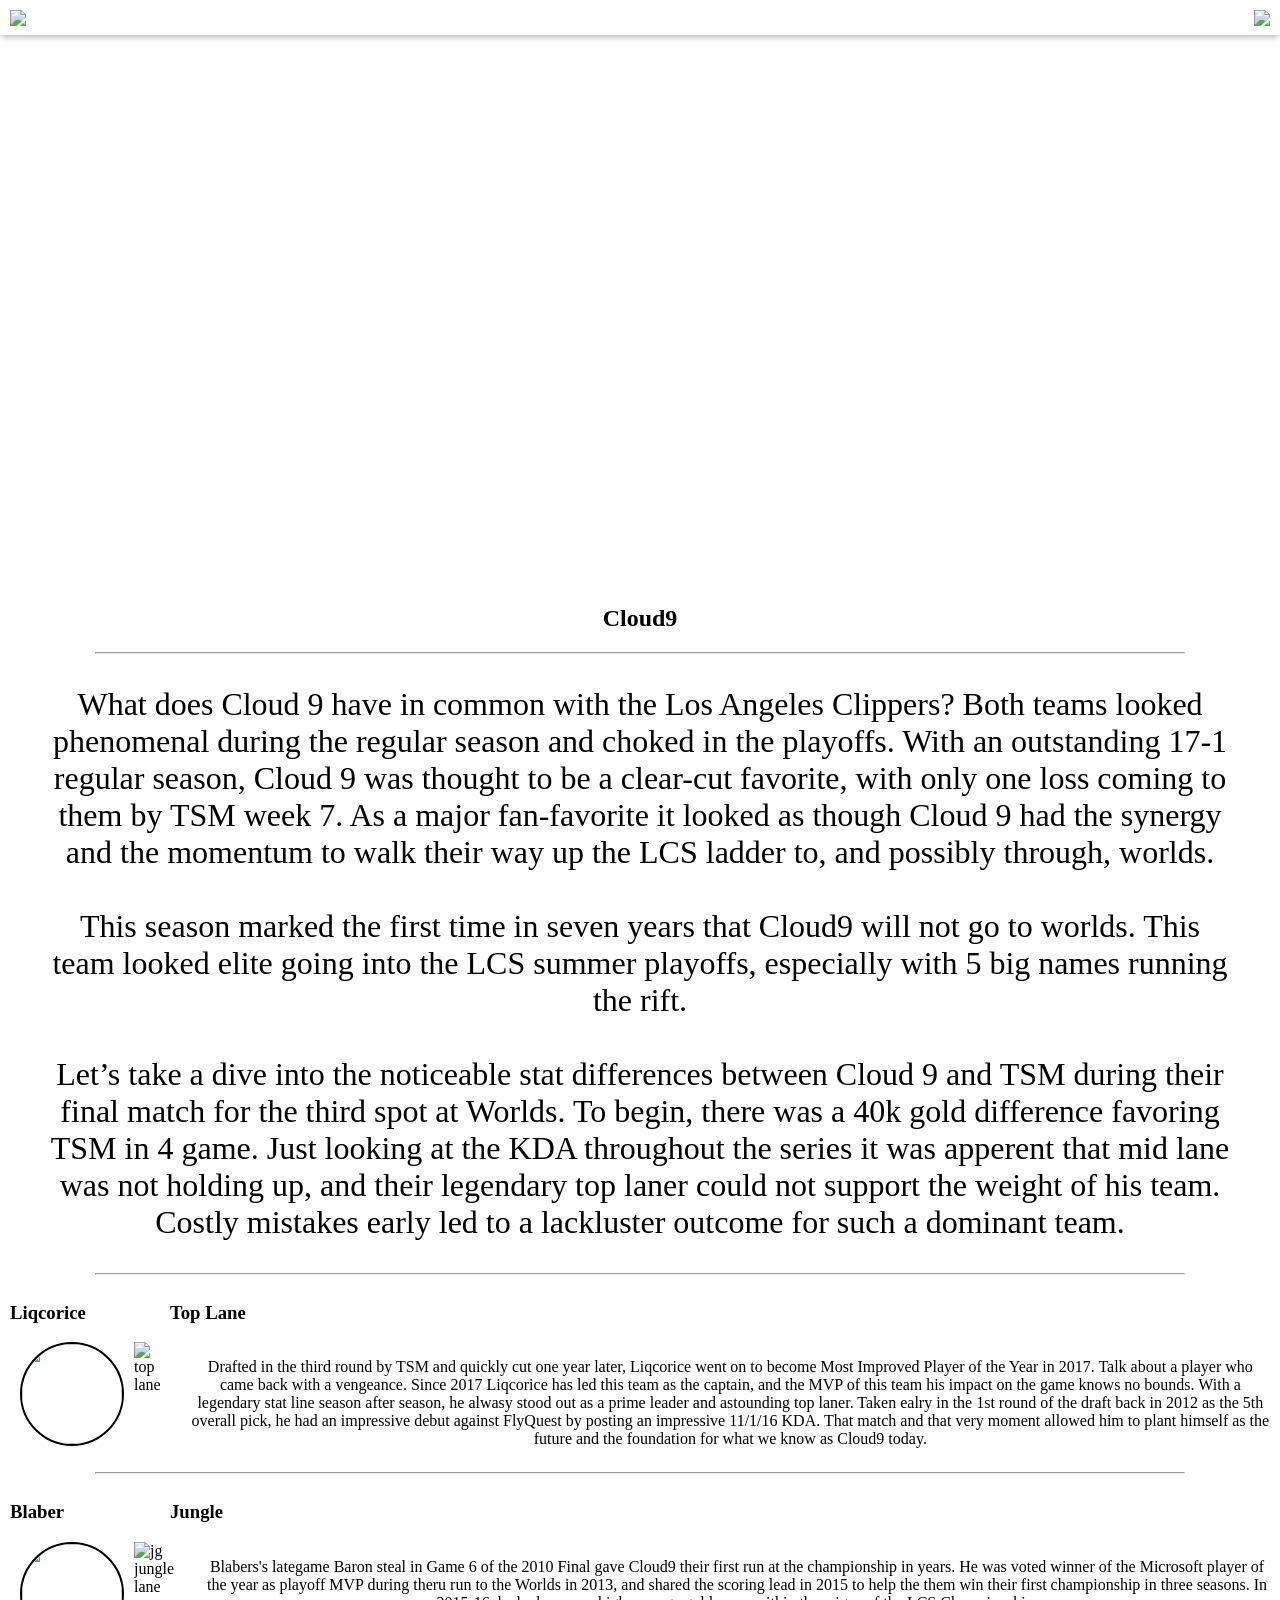
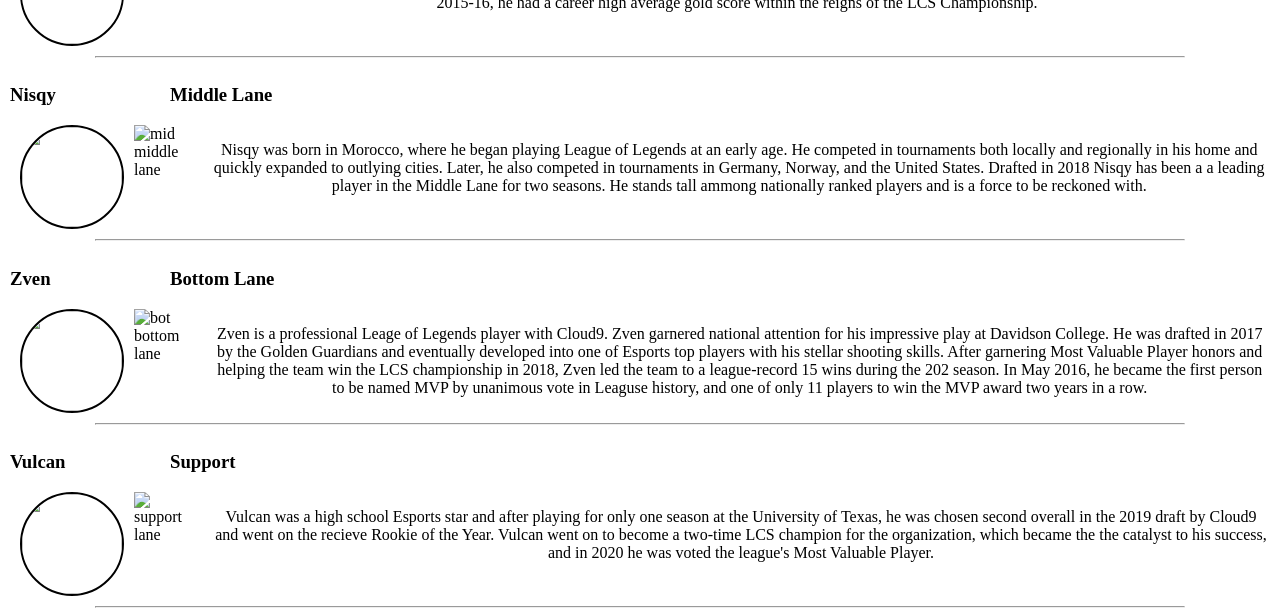
==== cloud9.html @ 4a52377b "Add files via upload" ====
<!DOCTYPE html>
<html lang="en">
<head>
    <meta charset="UTF-8">
    <meta name="viewport" content="width=device-width, initial-scale=1.0">
    <title>Cloud9</title>
    <link rel="stylesheet" href="cloud9.css">
</head>

<body>

    <nav>
        <ul class="logo-open">
            <li>
                <img draggable="false" class="logo" src="images/logo-white-background.png">
            </li>
            <li>
                <a href="">
                    <img draggable="false" class="open" src="images/open-white.png">
                </a>
            </li>
        </ul>
    </nav>
    

    <!-- hero image -->
    <div class="hero">
    </div>

    <!-- container for player profiles -->
    <div class="container">
    <h2>Cloud9</h2>
        <hr>
        <p class="c9-bio">
            What does Cloud 9 have in common with the Los Angeles Clippers? Both teams looked phenomenal during the regular
            season and choked in the playoffs. With an outstanding 17-1 regular season, Cloud 9 was thought to be a clear-cut favorite,
            with only one loss coming to them by TSM week 7. As a major fan-favorite it looked as though Cloud 9 had the synergy
            and the momentum to walk their way up the LCS ladder to, and possibly through, worlds.
            <br><br>
        
            This season marked the first time in seven years that Cloud9 will not go to worlds. This team looked elite going
            into the LCS summer playoffs, especially with 5 big names running the rift.
            <br><br>

            Let’s take a dive into the noticeable stat differences between Cloud 9 and TSM during their final match for the
            third spot at Worlds. To begin, there was a 40k gold difference favoring TSM in 4 game. Just looking at the KDA throughout
            the series it was apperent that mid lane was not holding up, and their legendary top laner could not support the weight of his team.
            Costly mistakes early led to a lackluster outcome for such a dominant team. 
        </p>
        <hr>
    <!-- top lane area and visable line break -->
        
            <div>
                <div class="headers">
                <h3>Liqcorice</h3>
                <h3>Top Lane</h3>   
                    </div>     
                    <div class="profile">
                    <div class="face">
                        <img src="c9/licorice.png" alt="">
                    </div>
                    
                    

                    <div class="top-logo">
                        <img src="images/top.png" alt="top lane">
                    </div>

                    <div></div>

                    <p class="top-text">
                        Drafted in the third round by TSM and quickly cut one year later, Liqcorice went on to become Most Improved Player of the Year in 2017. Talk about a player who came back with a vengeance. Since 2017 Liqcorice has led this team as the captain, and the MVP of this team his impact on the game knows no bounds. 
                        With a legendary stat line season after season, he alwasy stood out as a prime leader and astounding top laner. Taken ealry in the 1st round of the draft back in 2012 as the 5th overall pick,
                        he had an impressive debut against FlyQuest by posting an impressive 11/1/16 KDA. That match and that very moment allowed him to plant himself as the future and the foundation
                        for what we know as Cloud9 today. 
                    </p>
                    </div>
            </div>
            
        <hr>

        <!-- jg etc -->
        <div>
            <div class="headers">
                <h3>Blaber</h3>
                <h3>Jungle</h3>
            </div>
            <div class="profile">
                <div class="face">
                    <img src="c9/blaber.png" alt="">
                </div>
        
        
        
                <div class="jg-logo">
                    <img src="images/jg.png" alt="jg jungle lane">
                </div>
        
                <div></div>
        
                <p class="top-text">
                    Blabers's lategame Baron steal in Game 6 of the 2010 Final gave Cloud9 their first run at the championship in years.
                    He was voted winner of the Microsoft player of the year as playoff MVP during theru run to the Worlds in 2013, and shared the
                    scoring lead in 2015 to help the them win their first championship in three seasons. In 2015-16, he had a career high average gold score within the reigns 
                    of the LCS Championship. 
                </p>
            </div>
        </div>

        <hr>

        <!-- mid etc -->
        <div>
            <div class="headers">
                <h3>Nisqy</h3>
                <h3>Middle Lane</h3>
            </div>
            <div class="profile">
                <div class="face">
                    <img src="c9/nisqy.png" alt="">
                </div>
        
                <div class="mid-logo">
                    <img src="images/mid.png" alt="mid middle lane">
                </div>
        
                <div></div>
        
                <p class="top-text">
                    Nisqy was born in Morocco, where he began
                    playing League of Legends at an early age. He competed in
                    tournaments both locally and regionally in
                    his home and quickly expanded to outlying cities. Later, he also competed in
                    tournaments in Germany, Norway, and the United States.
                    Drafted in 2018 Nisqy has been a a leading player in the Middle Lane for two seasons. 
                    He stands tall ammong nationally ranked players and is a force to be reckoned with.
                    
                </p>
            </div>
        </div>

        <hr>

        <!-- bot etc -->
        <div>
            <div class="headers">
                <h3>Zven</h3>
                <h3>Bottom Lane</h3>
            </div>
            <div class="profile">
                <div class="face">
                    <img src="c9/zven.png" alt="">
                </div>
        
                <div class="bot-logo">
                    <img src="images/bot.png" alt="bot bottom lane">
                </div>
        
                <div></div>
        
                <p class="top-text">
                    Zven is a professional Leage of Legends player with Cloud9. Zven garnered national attention for his impressive play at Davidson College. 
                    He was drafted in 2017 by the Golden Guardians and eventually developed into one of Esports top players with his stellar shooting skills.
                    After garnering Most Valuable Player honors and helping the team win the LCS championship in 2018, Zven led the
                    team to a league-record 15 wins during the 202 season. In May 2016, he became the first person to be named MVP by
                    unanimous vote in Leaguse history, and one of only 11 players to win the MVP award two years in a row. 
                </p>
            </div>
        </div>
        
        <hr>

        <!-- sup etc -->
        <div>
            <div class="headers">
                <h3>Vulcan</h3>
                <h3>Support
            </div>
            <div class="profile">
                <div class="face">
                    <img src="c9/vulcan.png" alt="">
                </div>
        
                <div class="sup-logo">
                    <img src="images/sup.png" alt="support lane">
                </div>
        
                <div></div>
        
                <p class="top-text">
                    Vulcan was a high school Esports star and after playing for only one season at the University of
                    Texas, he was chosen second overall in the 2019 draft by Cloud9 and went on the recieve Rookie of the Year. Vulcan went on to become a
                    two-time LCS champion for the organization, which became the the catalyst to his success, and in 2020 he was voted the league's Most Valuable Player. 
                </p>
            </div>
        </div>

        <hr>


</body>
</html>
---- cloud9.css ----
body {
    margin: 0 auto;
}


/* NAV bar area */
nav {
    position: static;
}

nav ul {
    list-style: none;
	display: flex;
	justify-content: space-between;
	margin: 0 auto;
	background-color: white;	
	text-decoration: none;    
}

/* hero and header */
.hero {
	height: 220px;
    width: auto;
    margin: 0 auto;
    background-image: url(c9/c9-background.jpg);
    background-repeat: no-repeat;
	background-size: cover;
   	display: flex;
	justify-content: center;
    align-items: center;
}

h2 {
    text-align: center;
}

.c9-bio {
    padding: 0px 13px;
    padding: 0px 50px;
}

/* player profiles */

h3 {
    margin-left: 10px;
    width: 130px;
}

.face img {
    border-radius: 50%;
    height: 100px;
    width: 100px;
    border: 2px solid black;
}

.profile {
    display: flex;
}

.top-logo img {
    height: 110px;
    width: 110px;
    
}

.jg-logo img {
    height: 110px;
    width: 110px;
    
}

.mid-logo img {
    height: 110px;
    width: 110px;
    
}

.bot-logo img {
    height: 110px;
    width: 110px;
    
}

.sup-logo img {
    height: 110px;
    width: 130px;
    
}

.logo-open {
    padding: 8px 8px 5px 8px;
    -webkit-box-shadow: 0 8px 6px -6px #999;
    -moz-box-shadow: 0 8px 6px -6px #999;
    box-shadow: 0 4px 6px -2px rgba(0,0,0,.3);
}

hr {
    width: 280px;
}

.headers {
    display: grid;
    grid-gap: 10px;
    grid-template-columns: 1fr 1fr;
    justify-items: center;
}

.profile {
    display: grid;
    grid-gap: 10px;
    grid-template-columns: 1fr 1fr 0fr;
    grid-template-rows: 0fr 1fr;
    justify-items: center;
}

.top-text {
    grid-column: 1/4;
    padding: 0px 10px;
}

p {
    text-align: center;
}

/* DESKTOP VERSION BELOW */


@media only screen and (min-width: 769px) {
    .logo-open {
    padding: 10px 10px 5px 10px;
    -webkit-box-shadow: 0 8px 6px -6px #999;
    -moz-box-shadow: 0 8px 6px -6px #999;
    box-shadow: 0 4px 6px -2px rgba(0,0,0,.3);
}

.hero {
  	height: 420px;
    width: auto;
    margin: 0 auto;
    background-image: url(c9/c9-background.jpg);
	background-repeat: no-repeat;
	background-position: 20% 10%;
	background-size: 90;
	background-position: center;
   	display: flex;
}

  hr {
    width: 85%;
}

  .headers {
    display: grid;
    grid-gap: 20px;
    grid-template-columns: 0fr 0fr 0fr 1fr;
}

.profile {
    display: grid;
    grid-gap: 10px;
    grid-template-columns: 0fr 0fr 0fr 1fr;
    grid-template-rows: 0fr;
}


/* this is the text formatting for the players individual bios text - will rename later */
.top-text {
    grid-column: auto;
}

/* player pictures */
.face img {
    border-radius: 50%;
    height: 100px;
    width: 100px;
    border: 2px solid black;
    margin-left: 20px;
}

/* team header text */
.c9-bio {
    padding: 0px 13px;
    font-size: xx-large;
    padding: 0px 50px;
}

}

@media only screen and (min-width: 1000px) {

.hero {
  	height: 550px;
    width: auto;
    margin: 0 auto;
    background-image: url(c9/c9-background.jpg);
	background-repeat: no-repeat;
	background-position: 20% 10%;
	background-size: 90;
    display: flex;
    filter: contrast(1.4);   
	
  }

/* team header text */
.c9-bio {
    padding: 0px 13px;
    font-size: xx-large;
    padding: 0px 50px;
    font-family: Georgia;
}

}
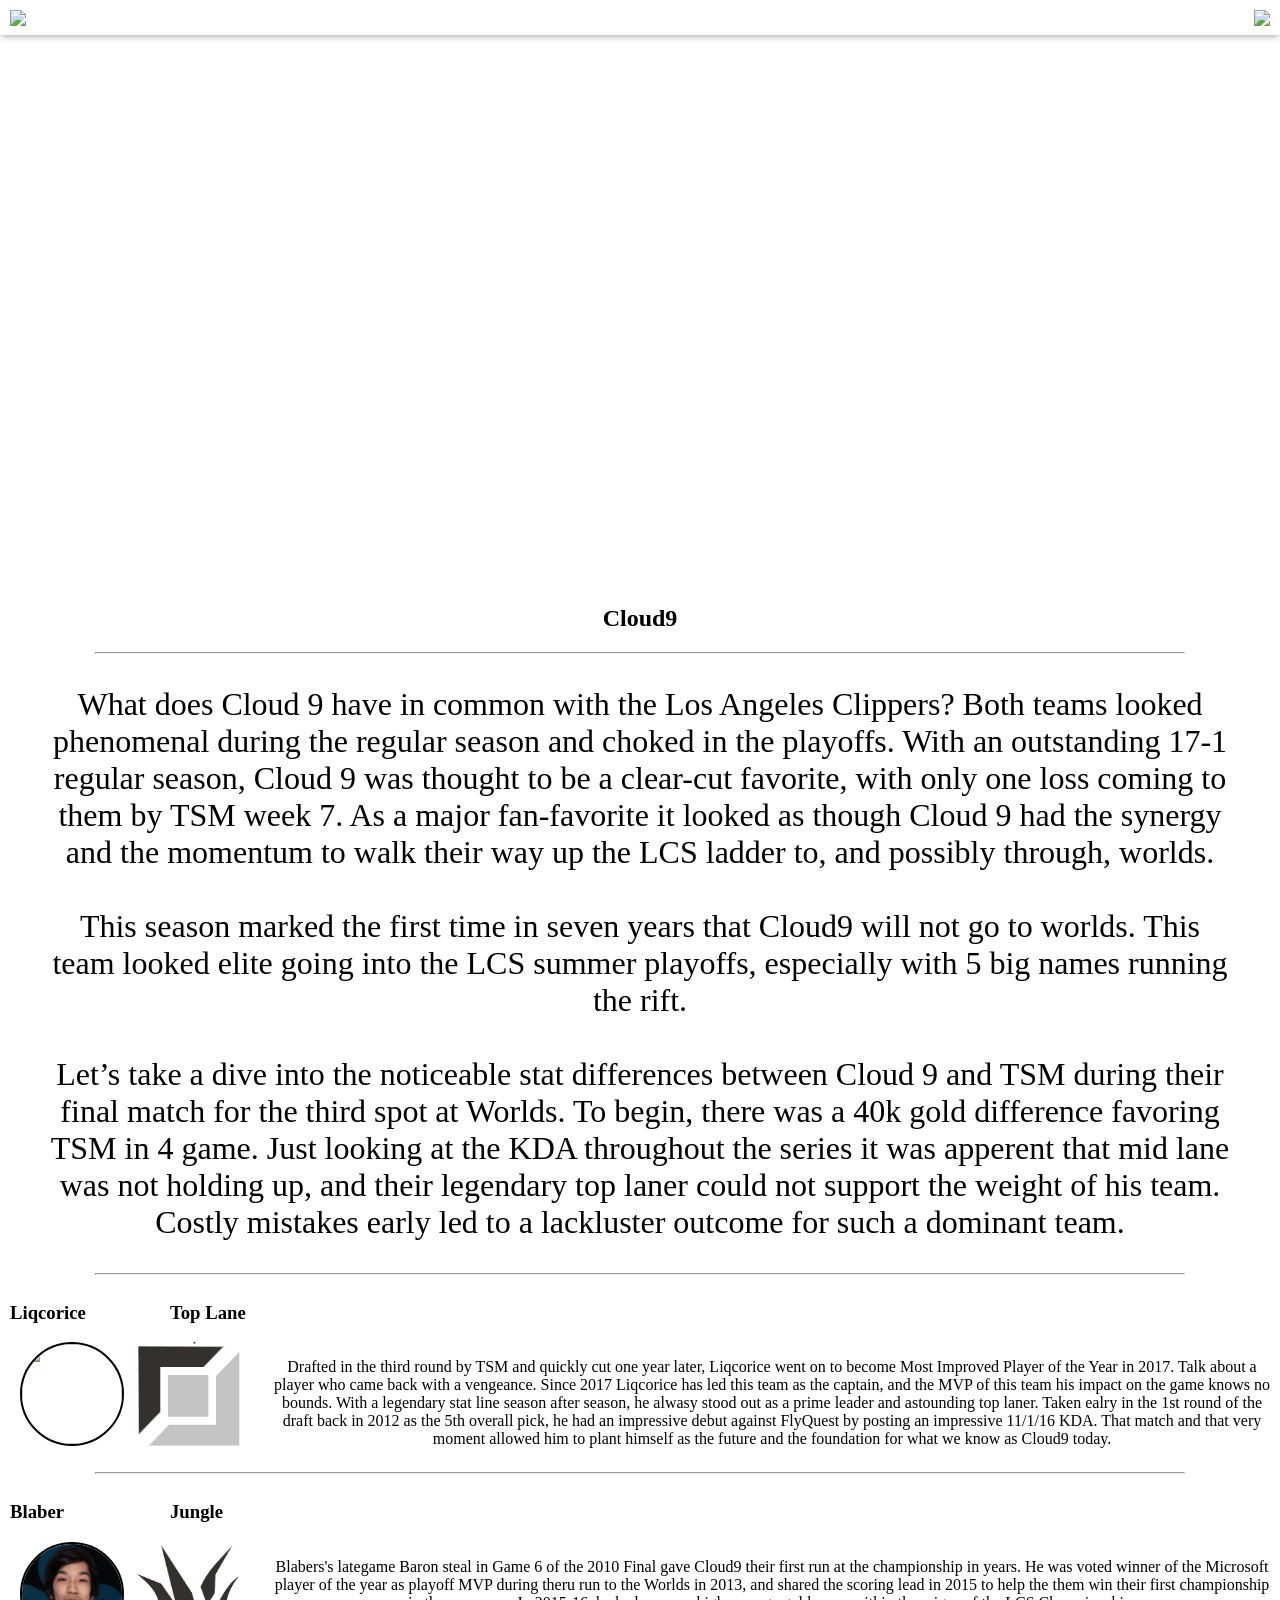
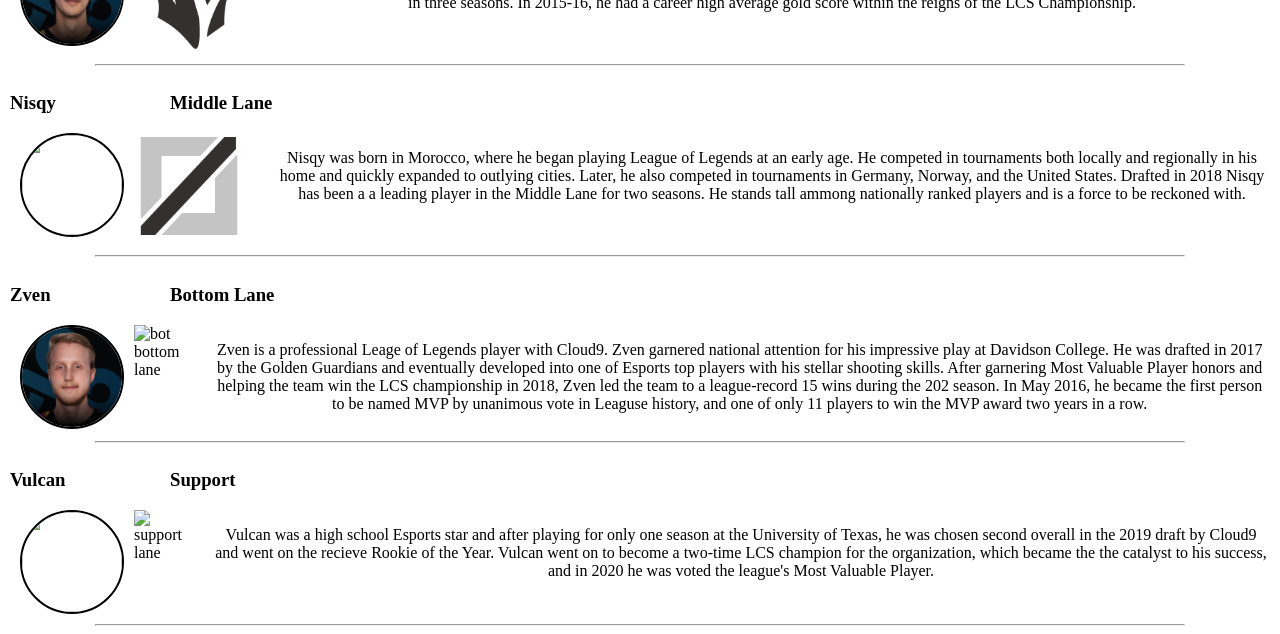
==== commit 7be9e58c: "Update cloud9.html" ====
--- a/cloud9.html
+++ b/cloud9.html
@@ -12,11 +12,11 @@
     <nav>
         <ul class="logo-open">
             <li>
-                <img draggable="false" class="logo" src="images/logo-white-background.png">
+                <img draggable="false" class="logo" src="logo-white-background.png">
             </li>
             <li>
                 <a href="">
-                    <img draggable="false" class="open" src="images/open-white.png">
+                    <img draggable="false" class="open" src="open-white.png">
                 </a>
             </li>
         </ul>
@@ -57,13 +57,13 @@
                     </div>     
                     <div class="profile">
                     <div class="face">
-                        <img src="c9/licorice.png" alt="">
+                        <img src="licorice.png" alt="">
                     </div>
                     
                     
 
                     <div class="top-logo">
-                        <img src="images/top.png" alt="top lane">
+                        <img src="top.png" alt="top lane">
                     </div>
 
                     <div></div>
@@ -87,13 +87,13 @@
             </div>
             <div class="profile">
                 <div class="face">
-                    <img src="c9/blaber.png" alt="">
+                    <img src="blaber.png" alt="">
                 </div>
         
         
         
                 <div class="jg-logo">
-                    <img src="images/jg.png" alt="jg jungle lane">
+                    <img src="jg.png" alt="jg jungle lane">
                 </div>
         
                 <div></div>
@@ -117,11 +117,11 @@
             </div>
             <div class="profile">
                 <div class="face">
-                    <img src="c9/nisqy.png" alt="">
+                    <img src="nisqy.png" alt="">
                 </div>
         
                 <div class="mid-logo">
-                    <img src="images/mid.png" alt="mid middle lane">
+                    <img src="mid.png" alt="mid middle lane">
                 </div>
         
                 <div></div>
@@ -149,11 +149,11 @@
             </div>
             <div class="profile">
                 <div class="face">
-                    <img src="c9/zven.png" alt="">
+                    <img src="zven.png" alt="">
                 </div>
         
                 <div class="bot-logo">
-                    <img src="images/bot.png" alt="bot bottom lane">
+                    <img src="bot.png" alt="bot bottom lane">
                 </div>
         
                 <div></div>
@@ -199,4 +199,4 @@
 
 
 </body>
-</html>+</html>
